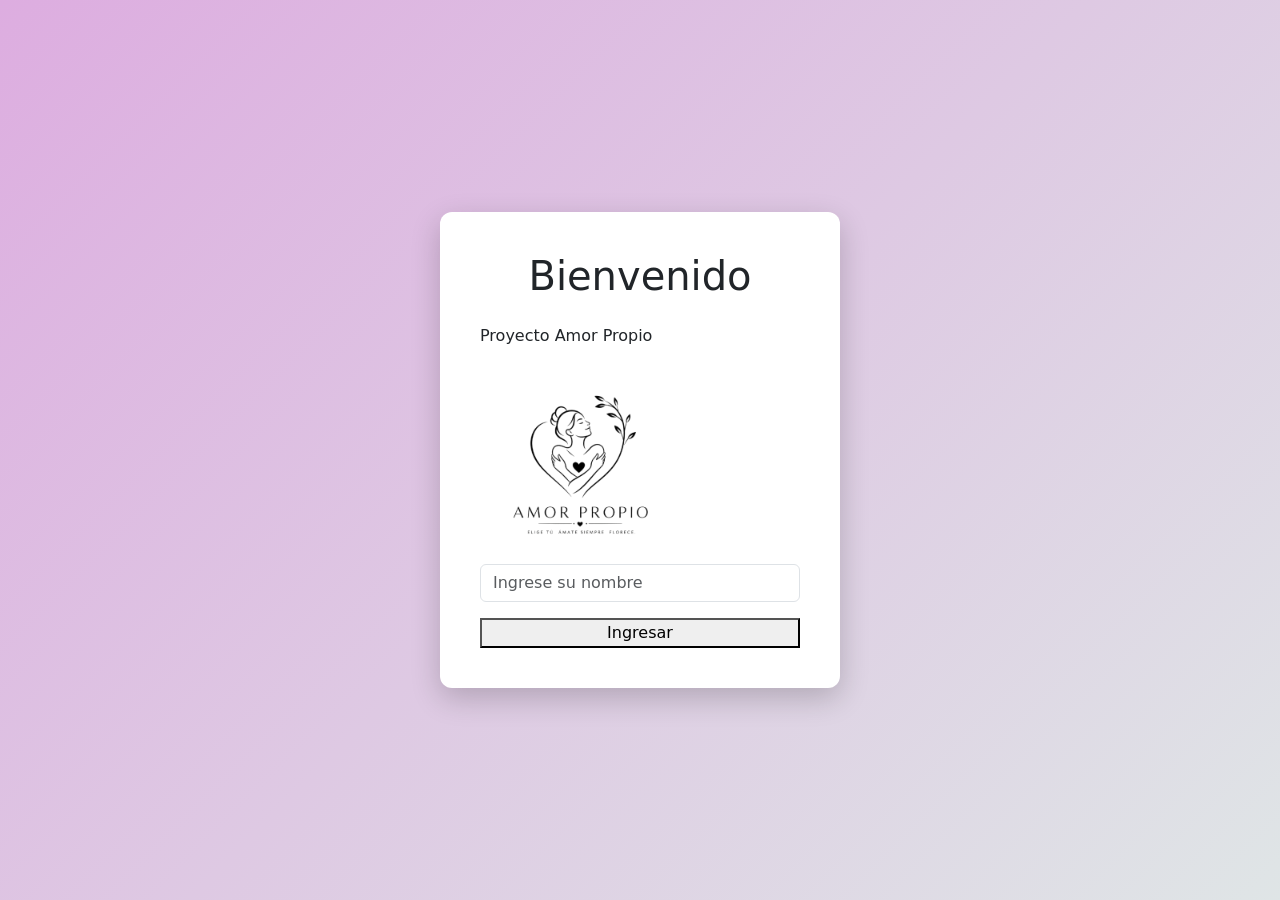
==== index.html @ f27c7291 "Add files via upload" ====
<!DOCTYPE html>
<html lang="en">
<head>
    <meta charset="UTF-8">
    <meta name="viewport" content="width=device-width, initial-scale=1.0">
    <title>Document</title>
  
    <link rel="stylesheet" href="css/style.css">
  
    <script src="js/main.js"></script>
</head>
<body>
  <div id="loginScreen" class="login-screen">

    <div class="login-box">

        <h1 class="text-title text-center mb-4">
            Bienvenido
        </h1>

        <p>
            Proyecto Amor Propio
        </p>

        <img src="img/Logo.png" width="200px" height="200px">

        <form id="formLogin">

            <input
                type="text"
                id="inputNombre"
                class="form-control mb-3"
                placeholder="Ingrese su nombre">

            <button type="submit" class="btn-temas w-100">
                Ingresar
            </button>

        </form>

        <div id="alertContainer"></div>

    </div>

</div>

<div id="appContent" style="display:none;">
    <header>
<!-- Barra de navegación -->
<nav class="navbar navbar-expand-lg navbar-light  shadow-sm">
    <div class="container">

        <!-- Nombre / logo -->
        <a class="navbar-brand" href="javascript:cargarPagina('inicio.html')"><img src="img/Logo.png" class="logo"></a>

        <!-- Botón para celulares -->
        <button class="navbar-toggler" type="button" 
                data-bs-toggle="collapse" 
                data-bs-target="#menuNavegacion"
                aria-controls="menuNavegacion" 
                aria-expanded="false" 
                aria-label="Mostrar navegación">
            <span class="navbar-toggler-icon"></span>
        </button>

        <!-- Menú -->
        <div class="collapse navbar-collapse" id="menuNavegacion">

            <ul class="navbar-nav ms-auto">

                

                <!-- Contexto -->
                <li class="nav-item dropdown">
                    <a class="nav-link dropdown-toggle" href="#" 
                       role="button" data-bs-toggle="dropdown">
                        Contexto
                    </a>

                    <ul class="dropdown-menu">
                        <li>
                            <a class="dropdown-item" href="javascript:cargarPagina('planteamiento.html')">
                                Planteamiento del problema
                            </a>
                        </li>

                        <li>
                            <a class="dropdown-item" href="javascript:cargarPagina('Objetivos.html')">
                                Objetivos
                            </a>
                        </li>

                        <li>
                            <a class="dropdown-item" href="javascript:cargarPagina('Resumen.html')">
                                Resumen
                            </a>
                        </li>

                        <li>
                            <a class="dropdown-item" href="javascript:cargarPagina('marco.html')">
                                Marco de referencia
                            </a>
                        </li>
                    </ul>
                </li>

                <!-- Ruta del proyecto -->
                <li class="nav-item dropdown">
                    <a class="nav-link dropdown-toggle" href="#" 
                       role="button" data-bs-toggle="dropdown">
                        Ruta del proyecto
                    </a>

                    <ul class="dropdown-menu">

                        <li>
                            <a class="dropdown-item" href="javascript:cargarPagina('introduccion.html')">
                                Introducción
                            </a>
                        </li>

                        <li>
                            <a class="dropdown-item" href="javascript:cargarPagina('justificacion.html')">
                                Justificación
                            </a>
                        </li>

                        <li>
                            <a class="dropdown-item" href="javascript:cargarPagina('evidencias.html')">
                                Evidencias 
                            </a>
                        </li>
                           <li>
                            <a class="dropdown-item" href="javascript:cargarPagina('conclusiones.html')">
                               Conclusiones
                            </a>
                        </li>

                    </ul>
                </li>

                <!-- Actividades -->
                <li class="nav-item">
                    <a class="nav-link" href="javascript:cargarPagina('actividades.html')">
                        Actividades
                    </a>
                </li>

                <!-- Juego -->
                <li class="nav-item">
                    <a class="nav-link" href="javascript:cargarPagina('juego.html')">
                        Juego
                    </a>
                </li>

                <!-- Créditos -->
                <li class="nav-item">
                    <a class="nav-link" href="javascript:cargarPagina('Creditos.html')">
                        Créditos
                    </a>
                </li>

            </ul>
        </div>
    </div>
</nav>


<!-- Bootstrap JS -->
<script src="https://cdn.jsdelivr.net/npm/bootstrap@5.3.3/dist/js/bootstrap.bundle.min.js"></script>


    </header>
    <div class="mt-4 text text-center">
<h5 id="nombre"></h5>
    </div>
 <section id="contenido">

     
    </section>
    <footer class="footer">
          <p class="mb-0">© <span id="year"></span> Gimnasio Santander de Tunja - Todos los derechos reservados Sara Manrrique / Sara Uscategui</p>
           <img src="img/escudog-removebg-preview.png" alt="" class="img-footer">
  
    </footer>

    <link href="https://cdn.jsdelivr.net/npm/bootstrap@5.3.3/dist/css/bootstrap.min.css" rel="stylesheet">
</body>
</html>
---- css/style.css ----
:root{
    --background-navbar:rgb(204, 88, 175);
    --background-footer: rgb(204, 88, 175);;
    --color-footer: rgb(58, 20, 196);
}
.navbar{
    background-color: var(--background-navbar) !important;
}
.footer{
   position: fixed;
   bottom: 0;
   width: 100%;
   text-align: center;

   color: var(--color-footer);
   font-weight: bold;
   min-height: 10vh;
   display: flex;
   justify-content: space-between;
   align-items: center;
   background-color: var(--background-footer);
   color: var(--color-footer);
   padding: 6px 20px;

}
.img-footer{
  width: 30px;
  height: 30px;
  margin: auto;
  float: right;
}

.img-baner{
 
  height: 100px;
  margin: auto;
  float: right;
}
iframe{
  width: 100%;
  height: 100vh;
  border: none;
}
.logo{
width: 100px;

}
.AMOR{
  width: 5000px;
}
.Logo.png{
  width: 5000px;
  justify-content: center;
  height:100vh;
  display: flex;
  align-items: center;
}

.espacio{
  height: 300px;
}
.TEXTO2{
margin: 29px;
font-size: 19px;                                               
text-align: justify;
 font-family: Cambria, Cochin, Georgia, Times, 'Times New Roman', serif;
 padding: auto;



}
.texto1{
margin: 29px;
font-size: 19px;
text-align: justify;
 font-family: Cambria, Cochin, Georgia, Times, 'Times New Roman', serif;
 padding: auto;



}

  .carousel-item img{
            height: 500px;
            object-fit: cover;
        }

  .carousel-caption{
            background: rgba(0,0,0,0.5);
            border-radius: 10px;
            padding: 15px;
        }

    .login-screen {
    position: fixed;
    top: 0;
    left: 0;
    width: 100%;
    height: 100vh;
    background: linear-gradient(135deg, #ddade0, #dfe5e6);
    display: flex;
    justify-content: center;
    align-items: center;
    z-index: 9999;
}

.login-box {
    background: #ffffff;
    padding: 40px;
    border-radius: 12px;
    width: 90%;
    max-width: 400px;
    box-shadow: 0 10px 30px rgba(0,0,0,0.2);
}

.credito-card {
    border: none;
    border-radius: 12px;
    overflow: hidden;
    transition: all 0.4s ease;
}

.credito-card img {
    height: 280px;
    object-fit: cover;
}

.credito-card:hover {
    transform: translateY(-10px);
    box-shadow: 0 15px 25px rgba(233, 228, 228, 0.801);
}

.credito-card .card-title {
    color: #c07cce;
    font-weight: bold;
}
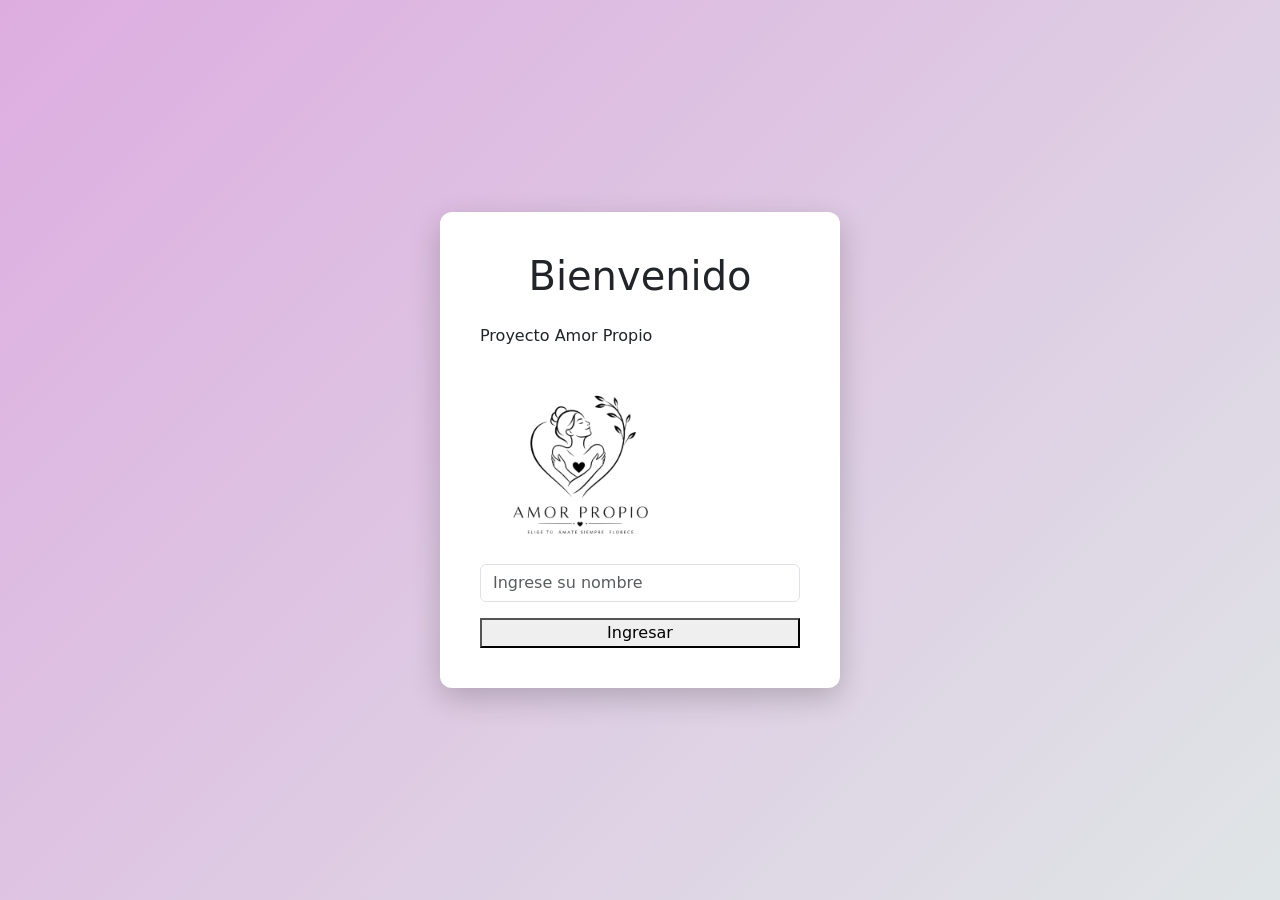
==== commit 7afdac28: "Update index.html" ====
--- a/index.html
+++ b/index.html
@@ -79,7 +79,7 @@
 
                     <ul class="dropdown-menu">
                         <li>
-                            <a class="dropdown-item" href="javascript:cargarPagina('planteamiento.html')">
+                            <a class="dropdown-item" href="javascript:cargarPagina('Planteamientodelproblema.html')">
                                 Planteamiento del problema
                             </a>
                         </li>
@@ -186,4 +186,4 @@
 
     <link href="https://cdn.jsdelivr.net/npm/bootstrap@5.3.3/dist/css/bootstrap.min.css" rel="stylesheet">
 </body>
-</html>+</html>
